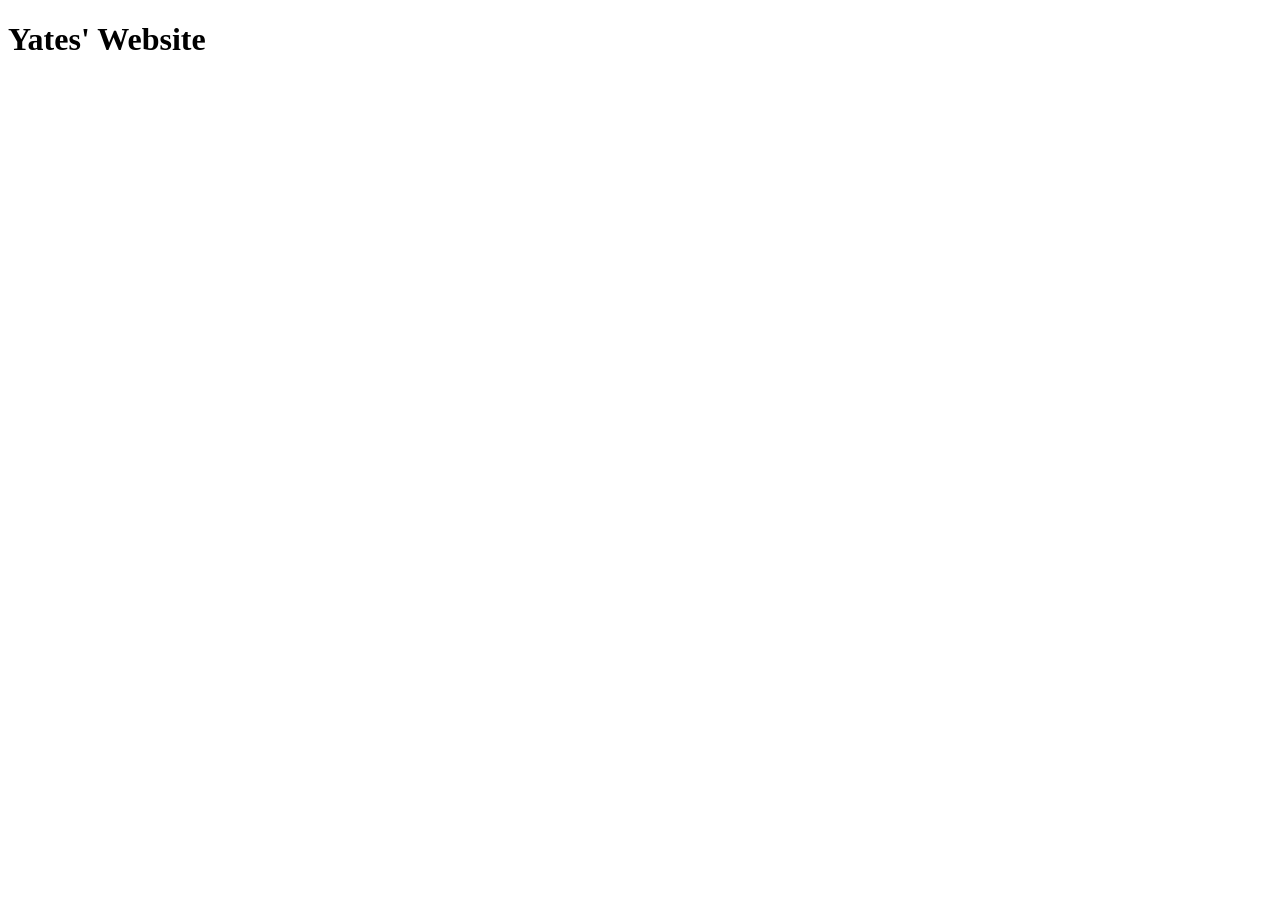
==== index.html @ 4e6b7eb4 "Initial commit" ====
<!DOCTYPE html>
<html lang="en">
<head>
    <meta charset="UTF-8">
    <meta name="viewport" content="width=device-width, initial-scale=1.0">
    <title>Document</title>
</head>
<body>
    <h1>Yates' Website</h1>
</body>
</html>
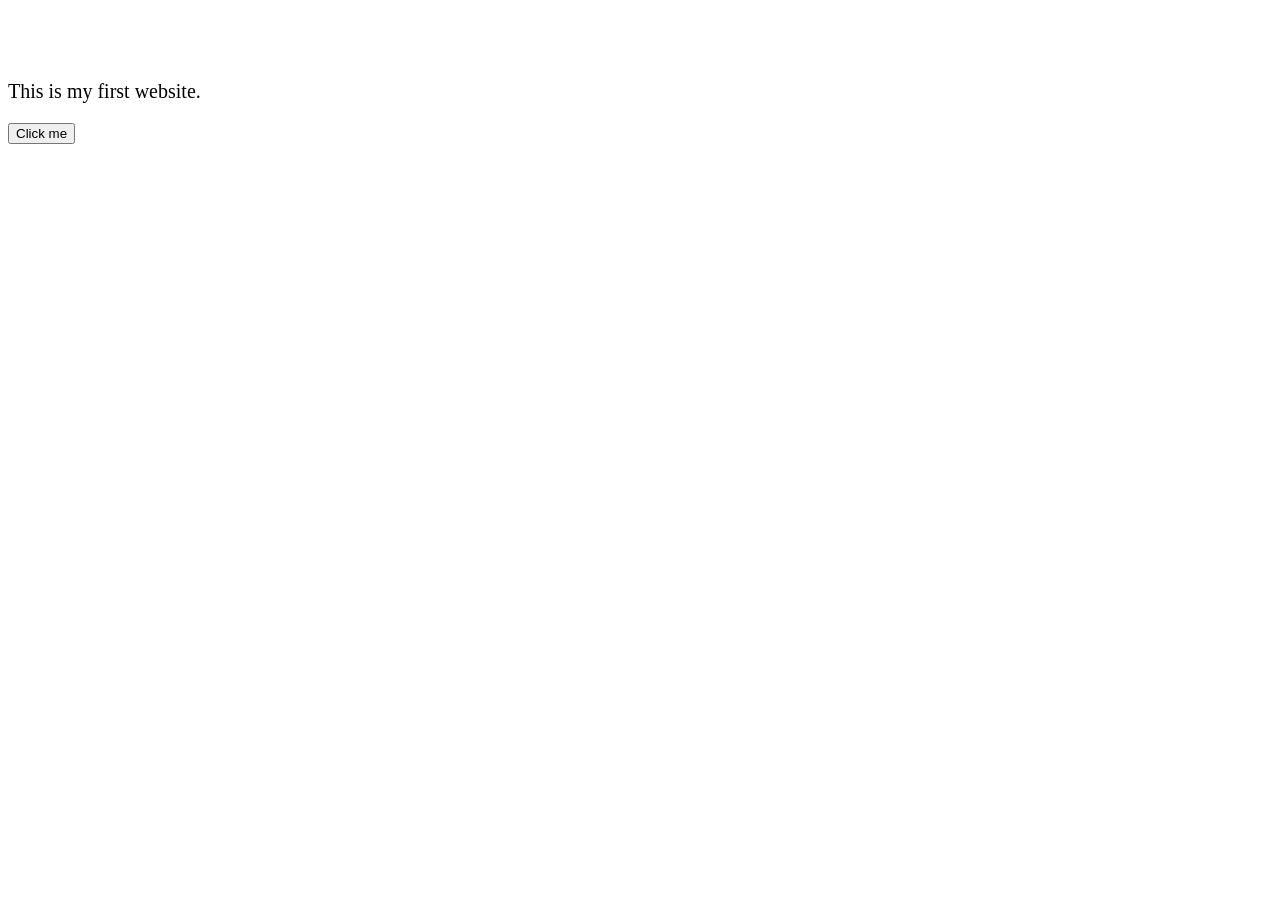
==== commit 740ec8af: "Update site" ====
--- a/index.html
+++ b/index.html
@@ -1,11 +1,17 @@
 <!DOCTYPE html>
-<html lang="en">
+<html>
 <head>
-    <meta charset="UTF-8">
-    <meta name="viewport" content="width=device-width, initial-scale=1.0">
-    <title>Document</title>
+    <title>My Website</title>
+    <link rel="stylesheet" href="style.css">
 </head>
+
 <body>
-    <h1>Yates' Website</h1>
+
+<h1>"Yates' Website"</h1>
+<p>This is my first website.</p>
+
+<button onclick="sayHello()">Click me</button>
+
+<script src="script.js"></script>
 </body>
 </html>
--- a/style.css
+++ b/style.css
@@ -0,0 +1,26 @@
+<!DOCTYPE html>
+<html>
+<head>
+<style>
+body {
+  background-color: lightblue;
+}
+
+h1 {
+  color: white;
+  text-align: center;
+}
+
+p {
+  font-family: verdana;
+  font-size: 20px;
+}
+</style>
+</head>
+<body>
+
+<h1>My First CSS Example</h1>
+<p>This is a paragraph.</p>
+
+</body>
+</html>
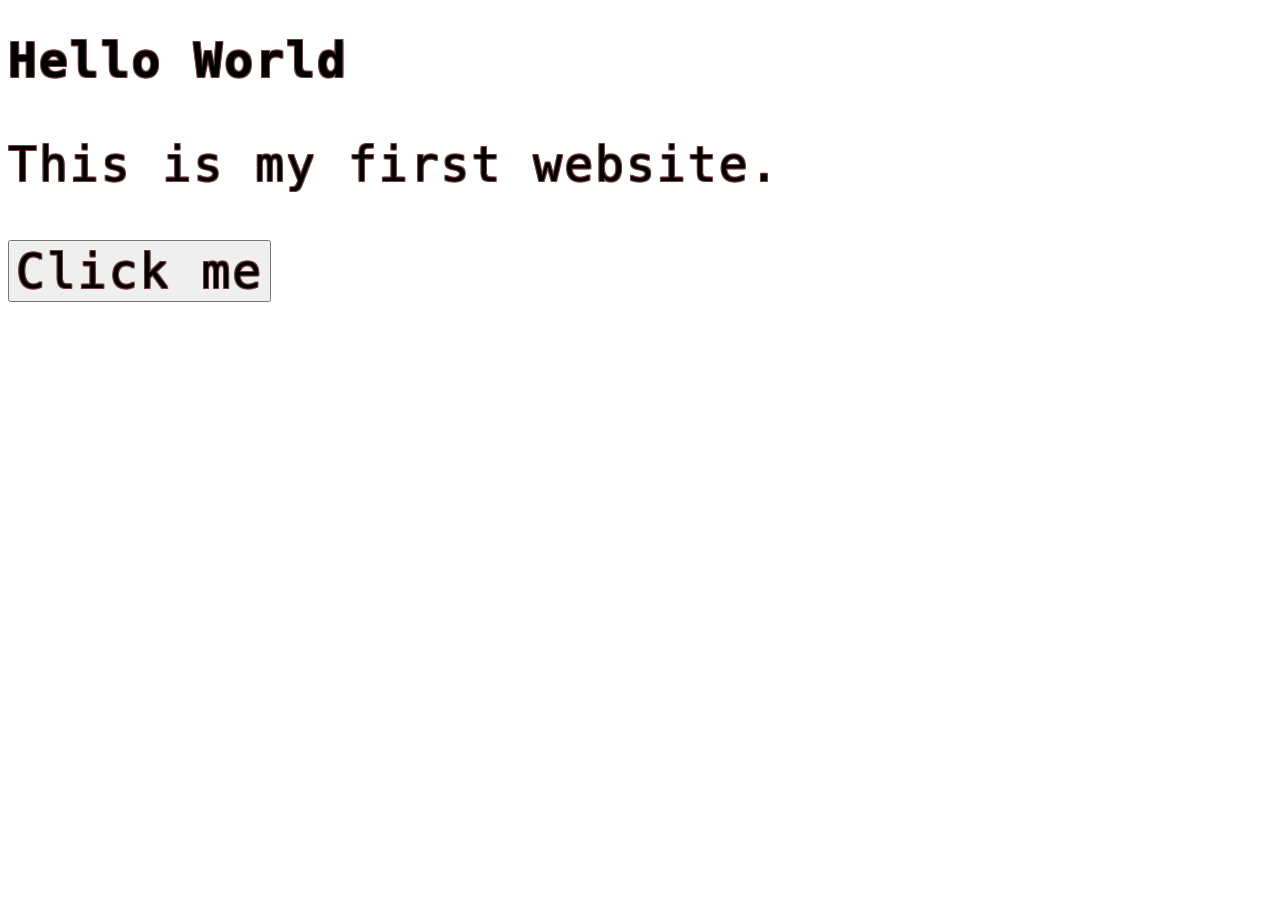
==== commit 688da24a: "Update site" ====
--- a/index.html
+++ b/index.html
@@ -1,16 +1,15 @@
 <!DOCTYPE html>
 <html>
 <head>
-    <title>My Website</title>
+    <title>My Retro Website</title>
     <link rel="stylesheet" href="style.css">
 </head>
-
 <body>
 
-<h1>"Yates' Website"</h1>
-<p>This is my first website.</p>
+<h1 class="pixel-text">Hello World</h1>
+<p class="pixel-text">This is my first website.</p>
 
-<button onclick="sayHello()">Click me</button>
+<button class="pixel-text" onclick="sayHello()">Click me</button>
 
 <script src="script.js"></script>
 </body>
--- a/style.css
+++ b/style.css
@@ -1,26 +1,10 @@
-<!DOCTYPE html>
-<html>
-<head>
-<style>
-body {
-  background-color: lightblue;
-}
-
-h1 {
-  color: white;
-  text-align: center;
-}
-
-p {
-  font-family: verdana;
-  font-size: 20px;
-}
-</style>
-</head>
-<body>
-
-<h1>My First CSS Example</h1>
-<p>This is a paragraph.</p>
-
-</body>
-</html>+.pixel-text {
+    font-family: 'Press Start 2P', monospace;
+    font-size: 48px;
+    letter-spacing: 2px;
+    text-shadow:
+        1px 1px 0 #744444,
+       -1px 1px 0 #744545,
+        1px -1px 0 #833d3d,
+       -1px -1px 0 #723f3f;
+}
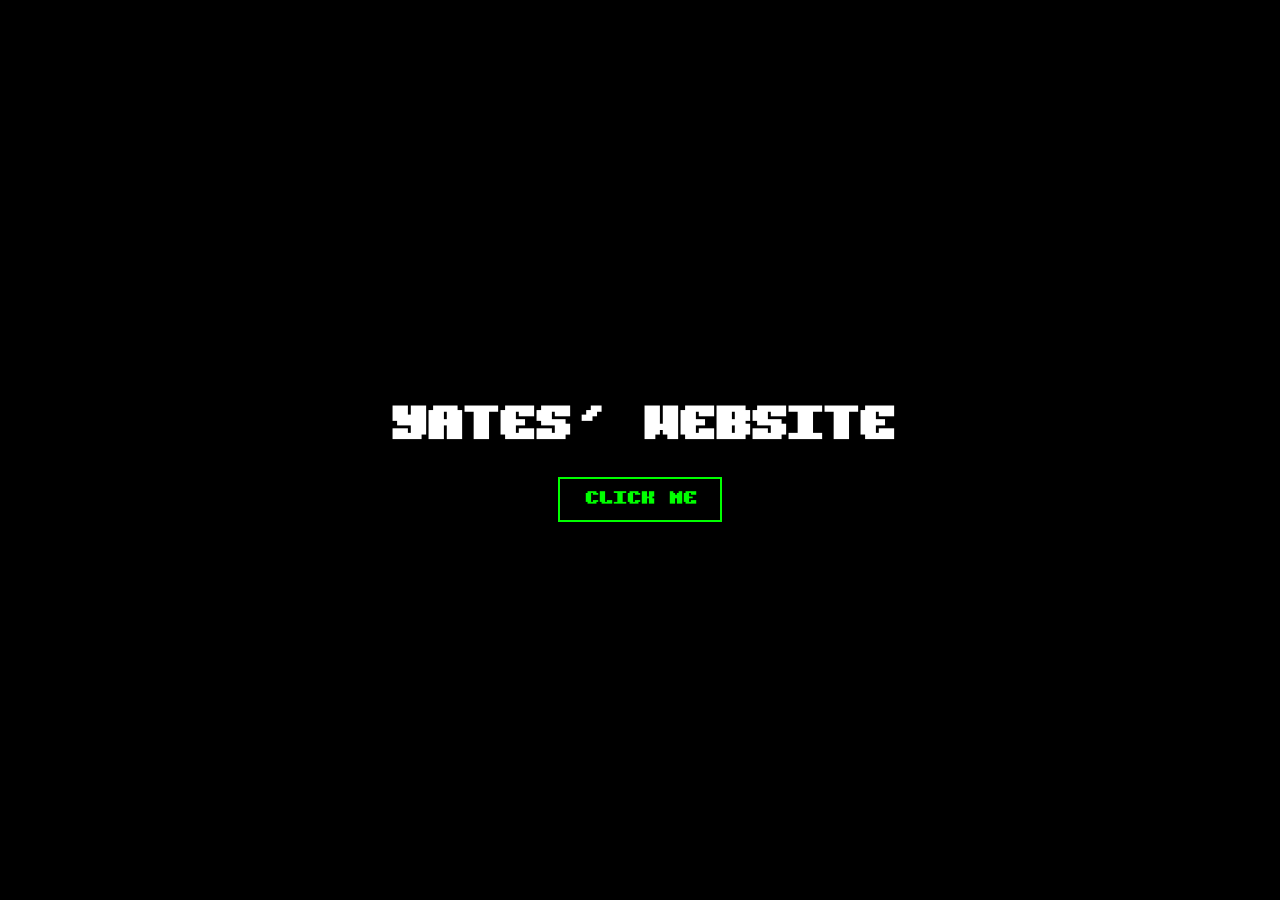
==== commit 9937cd40: "Update site" ====
--- a/index.html
+++ b/index.html
@@ -6,10 +6,8 @@
 </head>
 <body>
 
-<h1 class="pixel-text">Hello World</h1>
-<p class="pixel-text">This is my first website.</p>
-
-<button class="pixel-text" onclick="sayHello()">Click me</button>
+<h1 class="pixel-text">Yates' Website</h1>
+<button class="pixel-button">Click Me</button>   
 
 <script src="script.js"></script>
 </body>
--- a/style.css
+++ b/style.css
@@ -1,10 +1,53 @@
+@font-face {
+  font-family: 'Pixelite';
+  src: url('fonts/Pixelite.woff2') format('woff2'),
+       url('fonts/Pixelite.ttf') format('truetype');
+  font-display: swap;
+}
+
 .pixel-text {
-    font-family: 'Press Start 2P', monospace;
-    font-size: 48px;
-    letter-spacing: 2px;
-    text-shadow:
-        1px 1px 0 #744444,
-       -1px 1px 0 #744545,
-        1px -1px 0 #833d3d,
-       -1px -1px 0 #723f3f;
-}+  font-family: 'Pixelite', monospace;
+  animation: float 2s ease-in-out infinite;
+  font-size: 41px;
+  text-rendering: optimizeSpeed;
+  -webkit-font-smoothing: none;
+}   
+
+body {
+  background-color: #000;
+  color: #fff;
+  display: flex;
+  flex-direction: column; /* stack text and button vertically */
+  justify-content: center; /* vertical centering */
+  align-items: center;     /* horizontal centering */
+  height: 100vh;           /* full viewport height */
+  margin: 0;
+}
+
+@keyframes float {
+  0%, 100% {
+    transform: translateY(0);
+  }
+  50% {
+    transform: translateY(-10px);
+  }
+}   
+
+.pixel-button {
+  font-family: 'Pixelite', monospace;
+  font-size: 16px;
+  padding: 12px 24px;
+  background-color: #000;
+  color: #0f0;
+  border: 2px solid #0f0;
+  cursor: pointer;
+  text-transform: uppercase;
+  animation: float 3s ease-in-out infinite;
+  position: center;
+}
+
+.pixel-button:hover {
+  background-color: #0f0;
+  color: #000;
+  border-color: #000;
+}   
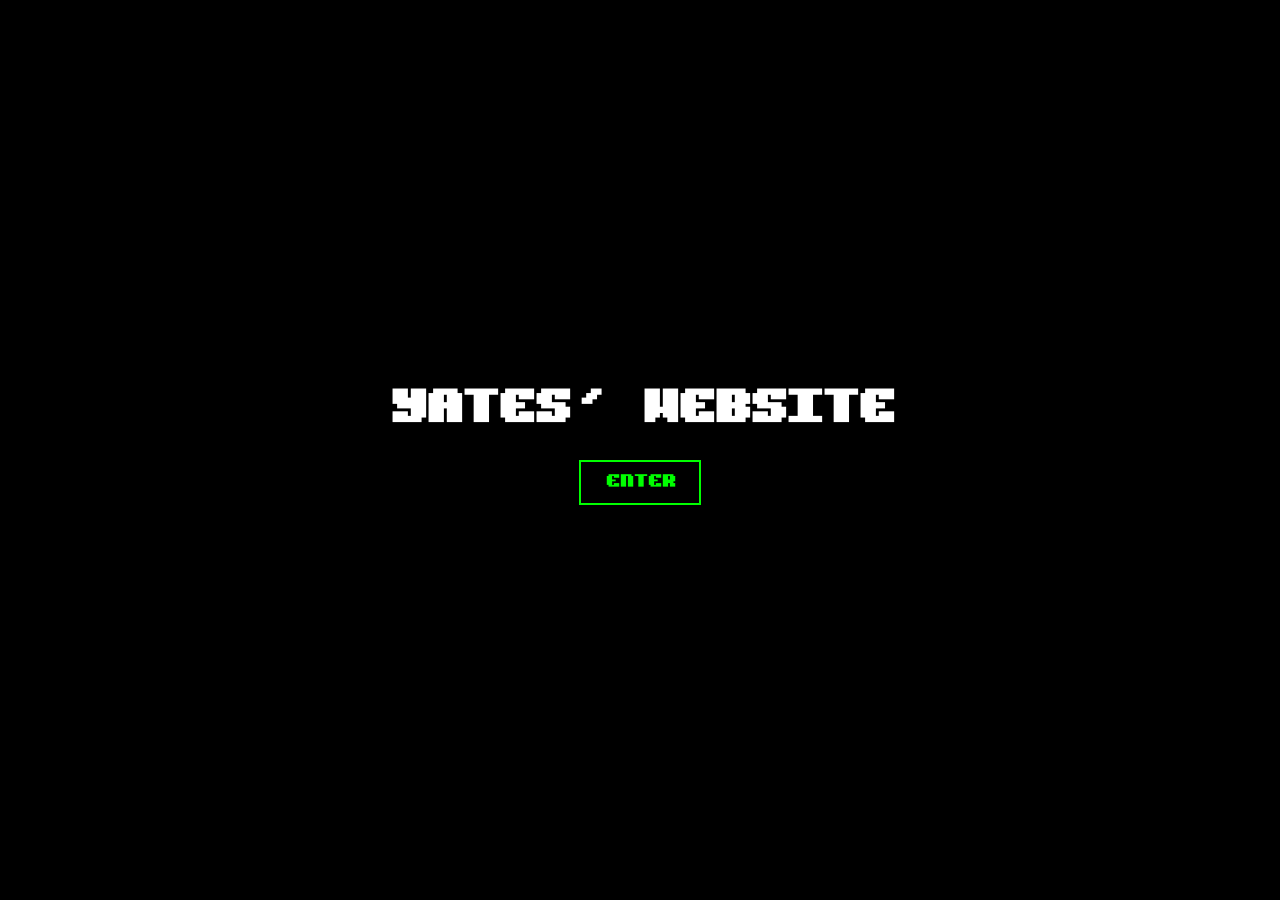
==== commit 7edb3779: "Update site" ====
--- a/index.html
+++ b/index.html
@@ -7,8 +7,14 @@
 <body>
 
 <h1 class="pixel-text">Yates' Website</h1>
-<button class="pixel-button">Click Me</button>   
+<div class="button-container">
+  <button class="pixel-button">Enter</button>
 
+  <div class="disclaimer">
+    <span class="type-text">This site is not suited for mobile devices. Best viewed on desktop.</span>
+  </div>
+</div>   
+<!-- 67 -->
 <script src="script.js"></script>
 </body>
-</html>+</html>
--- a/style.css
+++ b/style.css
@@ -1,3 +1,7 @@
+/* ===========================
+   Font
+   Load your pixel font (fallback to monospace).
+   =========================== */
 @font-face {
   font-family: 'Pixelite';
   src: url('fonts/Pixelite.woff2') format('woff2'),
@@ -5,14 +9,28 @@
   font-display: swap;
 }
 
+/* ===========================
+   Heading / Pixel text
+   Floating pixel title animation
+   =========================== */
 .pixel-text {
   font-family: 'Pixelite', monospace;
   animation: float 2s ease-in-out infinite;
   font-size: 41px;
   text-rendering: optimizeSpeed;
   -webkit-font-smoothing: none;
-}   
-
+}
+
+/* simple float animation used by .pixel-text and .pixel-button */
+@keyframes float {
+  0%, 100% { transform: translateY(0); }
+  50%     { transform: translateY(-10px); }
+}
+
+/* ===========================
+   Page layout
+   Centers page content both vertically and horizontally.
+   =========================== */
 body {
   background-color: #000;
   color: #fff;
@@ -24,15 +42,10 @@
   margin: 0;
 }
 
-@keyframes float {
-  0%, 100% {
-    transform: translateY(0);
-  }
-  50% {
-    transform: translateY(-10px);
-  }
-}   
-
+/* ===========================
+   Pixel button
+   Visual style + hover invert
+   =========================== */
 .pixel-button {
   font-family: 'Pixelite', monospace;
   font-size: 16px;
@@ -43,11 +56,408 @@
   cursor: pointer;
   text-transform: uppercase;
   animation: float 3s ease-in-out infinite;
-  position: center;
+
+  /* NOTE: `position: center;` is not a valid CSS property — removed it.
+     Removing it does not change the page appearance. */
 }
 
 .pixel-button:hover {
   background-color: #0f0;
   color: #000;
   border-color: #000;
-}   +}
+
+/* ===========================
+   Container for button + disclaimer
+   Keeps both centered and stacked.
+   =========================== */
+.button-container {
+  display: flex;
+  flex-direction: column;
+  align-items: center;
+}
+
+/* ===========================
+   Disclaimer panel (hidden by default)
+   - max-height + overflow used to create slide effect
+   - opacity for fade
+   - border/background to match retro pixel theme
+   =========================== */
+.disclaimer {
+  font-family: 'Pixelite', monospace;
+  color: #0f0;
+  background: #000;
+  border: 2px solid #0f0;
+  margin-top: 10px;
+  padding: 10px;
+  text-align: center;
+  font-size: 14px;
+
+  /* Hidden state */
+  max-height: 0;          /* collapsed */
+  overflow: hidden;       /* hide content while collapsed */
+  opacity: 0;             /* invisible while collapsed */
+
+  /* Smooth fallback transitions (works when animation isn't running) */
+  transition: max-height 0.4s ease, opacity 0.3s ease;
+}
+
+/* ===========================
+   Hover behavior to open disclaimer
+   We keep both the keyframe animation and the final state so the
+   dropdown has a bouncy animation and ends in the visible state.
+   =========================== */
+.disclaimer.open {
+  animation: dropDown 0.45s ease forwards;
+  max-height: 120px;
+  opacity: 1;
+}
+
+/* Keyframes that produce the slide + small bounce effect */
+@keyframes dropDown {
+  0% {
+    max-height: 0;
+    opacity: 0;
+    transform: translateY(-15px);
+  }
+  60% {
+    opacity: 1;
+    transform: translateY(4px); /* small bounce */
+  }
+  100% {
+    max-height: 100px;
+    opacity: 1;
+    transform: translateY(0);
+  }
+}
+
+/* ===========================
+   Typewriter text inside the disclaimer
+   .type-text is animated on hover to simulate typing.
+   =========================== */
+.type-text {
+  position: relative;
+  display: inline-block;
+  white-space: nowrap;
+  overflow: hidden;
+  border-right: 2px solid #0f0;
+  width: 0;
+  letter-spacing: 0.04em;
+  text-shadow: 0 0 6px rgba(0, 255, 0, 0.7), 0 0 18px rgba(0, 255, 0, 0.3);
+  filter: drop-shadow(0 0 6px #0f0);
+}
+
+/* When hovering the container, type the text and show a blinking cursor */
+.disclaimer.open .type-text {
+  animation:
+    neonTyping 2.2s steps(40, end) forwards,
+    glowPulse 1.8s ease-in-out infinite,
+    cursorBlink 0.7s step-end infinite;
+}
+
+.type-text::after {
+  content: '';
+  position: absolute;
+  inset: 0;
+  pointer-events: none;
+  background: linear-gradient(90deg, transparent, rgba(255, 255, 255, 0.9), transparent);
+  mix-blend-mode: screen;
+  transform: translateX(-120%);
+  opacity: 0;
+  animation: highlightSwipe 1.6s linear infinite paused;
+}
+
+.disclaimer.open .type-text::after {
+  opacity: 1;
+  animation-play-state: running;
+}
+
+.disclaimer:not(.open) .type-text::after {
+  animation-play-state: paused;
+  opacity: 0;
+  transform: translateX(-120%);
+}
+
+/* typing increases width from 0 to full */
+@keyframes neonTyping {
+  from { width: 0; }
+  to   { width: 100%; }
+}
+
+@keyframes cursorBlink {
+  50% { border-color: transparent; }
+}
+
+@keyframes glowPulse {
+  0%, 100% {
+    text-shadow: 0 0 6px rgba(0, 255, 0, 0.7), 0 0 18px rgba(0, 255, 0, 0.3);
+  }
+  50% {
+    text-shadow: 0 0 12px rgba(0, 255, 0, 1), 0 0 30px rgba(0, 255, 0, 0.5);
+  }
+  60% {
+    text-shadow: 0 0 10px rgba(255, 255, 255, 0.8), 0 0 32px rgba(0, 255, 0, 0.8);
+  }
+}
+
+@keyframes highlightSwipe {
+  0% {
+    transform: translateX(-120%);
+    opacity: 0;
+  }
+  35% {
+    opacity: 0.6;
+  }
+  70% {
+    transform: translateX(120%);
+    opacity: 0.4;
+  }
+  100% {
+    transform: translateX(220%);
+    opacity: 0;
+  }
+}
+
+/* ===========================
+   Main page styling
+   =========================== */
+.main-body {
+  background: radial-gradient(circle at 20% 20%, rgba(0, 255, 128, 0.12), transparent 25%),
+              radial-gradient(circle at 80% 10%, rgba(0, 128, 255, 0.1), transparent 24%),
+              radial-gradient(circle at 50% 80%, rgba(255, 0, 128, 0.12), transparent 28%),
+              #050505;
+  color: #e5ffe5;
+  font-family: 'Pixelite', monospace;
+  min-height: 100vh;
+  margin: 0;
+  display: flex;
+  flex-direction: column;
+  align-items: center;
+  padding: 32px 18px 64px;
+  box-sizing: border-box;
+  gap: 28px;
+}
+
+.hero {
+  text-align: center;
+  max-width: 720px;
+  position: relative;
+}
+
+.hero__eyebrow {
+  color: #7dffb5;
+  letter-spacing: 0.08em;
+  font-size: 12px;
+  text-transform: uppercase;
+  margin-bottom: 6px;
+  text-shadow: 0 0 6px rgba(0, 255, 128, 0.8);
+}
+
+.hero__title {
+  font-size: 46px;
+  margin: 0 0 8px;
+}
+
+.hero__tagline {
+  margin: 0 0 16px;
+  color: #c3f7c3;
+  font-size: 16px;
+}
+
+.hero__actions {
+  display: flex;
+  justify-content: center;
+  gap: 12px;
+  flex-wrap: wrap;
+  margin-bottom: 14px;
+}
+
+.pixel-button.ghost {
+  background: transparent;
+  color: #0f0;
+  border-color: #0f0;
+}
+
+.hero__chips {
+  display: flex;
+  gap: 8px;
+  flex-wrap: wrap;
+  justify-content: center;
+}
+
+.tag-chip {
+  border: 1px solid rgba(0, 255, 128, 0.5);
+  color: #9dffcd;
+  padding: 6px 10px;
+  font-size: 12px;
+  border-radius: 6px;
+  background: rgba(0, 255, 128, 0.08);
+  box-shadow: 0 0 8px rgba(0, 255, 128, 0.25);
+}
+
+.content {
+  width: min(960px, 100%);
+  display: flex;
+  flex-direction: column;
+  gap: 24px;
+  z-index: 1;
+}
+
+.panel {
+  border: 2px solid #0f0;
+  background: rgba(0, 0, 0, 0.7);
+  box-shadow: 0 0 18px rgba(0, 255, 0, 0.25);
+  padding: 16px 18px 20px;
+  backdrop-filter: blur(3px);
+}
+
+.panel--alt {
+  border-color: #7df7ff;
+  box-shadow: 0 0 18px rgba(125, 247, 255, 0.25);
+}
+
+.panel__header {
+  display: flex;
+  align-items: baseline;
+  justify-content: space-between;
+  gap: 8px;
+  margin-bottom: 10px;
+}
+
+.panel__title {
+  margin: 0;
+  font-size: 22px;
+  color: #0f0;
+}
+
+.panel__subtitle {
+  font-size: 12px;
+  color: #9dffcd;
+}
+
+.card-grid {
+  display: grid;
+  grid-template-columns: repeat(auto-fit, minmax(220px, 1fr));
+  gap: 12px;
+}
+
+.card {
+  border: 1px solid rgba(0, 255, 128, 0.5);
+  padding: 14px;
+  background: rgba(0, 0, 0, 0.6);
+  position: relative;
+  overflow: hidden;
+  transition: transform 0.2s ease, box-shadow 0.2s ease;
+}
+
+.card::before {
+  content: '';
+  position: absolute;
+  inset: 0;
+  background: linear-gradient(135deg, rgba(0, 255, 128, 0.1), transparent 50%);
+  opacity: 0;
+  transition: opacity 0.2s ease;
+}
+
+.card:hover {
+  transform: translateY(-4px);
+  box-shadow: 0 0 14px rgba(0, 255, 128, 0.25);
+}
+
+.card:hover::before {
+  opacity: 1;
+}
+
+.card__badge {
+  position: absolute;
+  top: 8px;
+  right: 10px;
+  font-size: 11px;
+  color: #0f0;
+  opacity: 0.8;
+}
+
+.card__title {
+  margin: 0 0 6px;
+  font-size: 18px;
+  color: #c3f7c3;
+}
+
+.card__text {
+  margin: 0 0 12px;
+  font-size: 13px;
+  color: #d8ffd8;
+  line-height: 1.5;
+}
+
+.card__footer {
+  display: flex;
+  gap: 6px;
+  flex-wrap: wrap;
+}
+
+.now-playing {
+  display: grid;
+  gap: 10px;
+}
+
+.now-playing__line {
+  display: grid;
+  grid-template-columns: 16px 90px 1fr;
+  align-items: center;
+  gap: 8px;
+}
+
+.now-playing .dot {
+  width: 10px;
+  height: 10px;
+  border-radius: 50%;
+  background: radial-gradient(circle, #0f0 30%, rgba(0, 255, 0, 0.2) 70%);
+  box-shadow: 0 0 8px rgba(0, 255, 0, 0.7);
+}
+
+.now-playing .label {
+  color: #7dffb5;
+  font-size: 12px;
+  text-transform: uppercase;
+  letter-spacing: 0.05em;
+}
+
+.now-playing .value {
+  color: #e5ffe5;
+  font-size: 14px;
+}
+
+.background-wires {
+  position: fixed;
+  inset: 0;
+  pointer-events: none;
+  overflow: hidden;
+  z-index: 0;
+}
+
+.wire {
+  position: absolute;
+  width: 2px;
+  height: 100%;
+  background: linear-gradient(180deg, transparent, rgba(0, 255, 0, 0.4), transparent);
+  animation: drift 10s linear infinite;
+  opacity: 0.35;
+}
+
+.wire--one { left: 18%; animation-duration: 9s; }
+.wire--two { left: 52%; animation-duration: 11s; }
+.wire--three { left: 78%; animation-duration: 13s; }
+
+@keyframes drift {
+  0%   { transform: translateY(-10%); }
+  50%  { transform: translateY(6%); }
+  100% { transform: translateY(-10%); }
+}
+
+@media (max-width: 640px) {
+  .hero__title { font-size: 34px; }
+  .hero__tagline { font-size: 14px; }
+  .panel__header { flex-direction: column; align-items: flex-start; }
+  .now-playing__line { grid-template-columns: 14px 80px 1fr; }
+}
